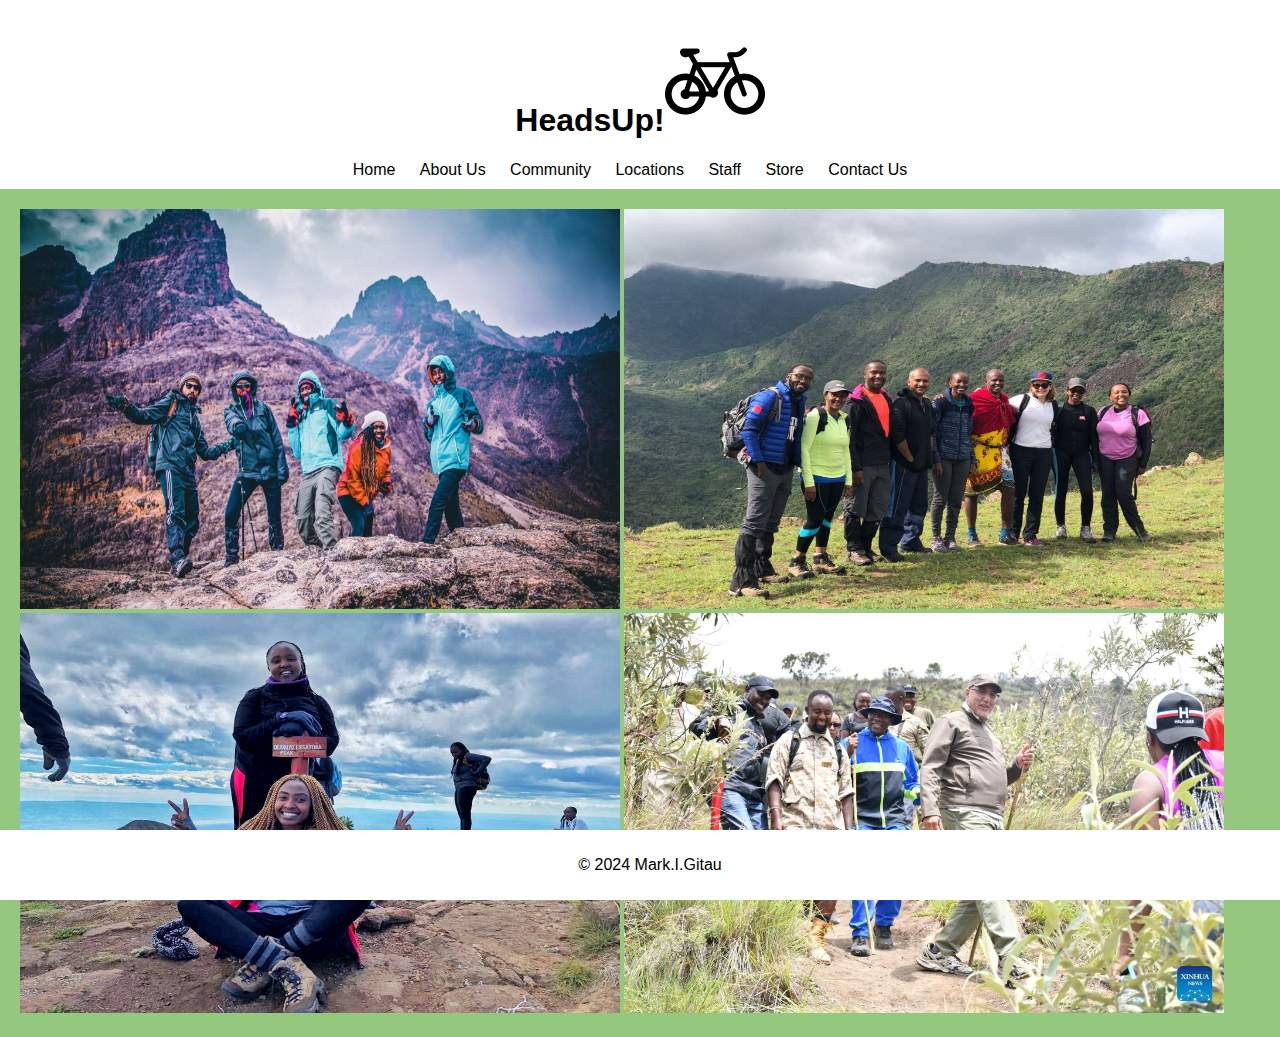
==== community.html @ dda91790 "first commit" ====
<!DOCTYPE html>
<html lang="en">
<head>
    <meta charset="UTF-8">
    <meta name="viewport" content="width=device-width, initial-scale=1.0">
    <title>HeadsUp - Community</title>
    <link rel="stylesheet" href="styles.css">
</head>
<body>
    <header>
        <h1>HeadsUp!<img src="icon.png" height="100" width="100"></h1>
        <nav>
            <ul>
                <li><a href="index.html">Home</a></li>
                <li><a href="about.html">About Us</a></li>
                <li><a href="community.html">Community</a></li>
                <li><a href="locations.html">Locations</a></li>
                <li><a href="staff.html">Staff</a></li>
                <li><a href="store.html">Store</a></li>
                <li><a href="contact.html">Contact Us</a></li>
            </ul>
        </nav>
    </header>
    
    <main>
        <img src="hike1.jpg" height="400" width="600">
        <img src="hike2.jpeg" height="400" width="600">
        <img src="hike3.jpeg" height="400" width="600">
        <img src="hike4.jpg" height="400" width="600">
    </main>
    
    <footer>
        <p>&copy; 2024 Mark.I.Gitau</p>
    </footer>
</body>
</html>
---- styles.css ----
body {
  font-family: "Helvetica Neue", Helvetica, Arial, sans-serif; /* Changed font family */
  margin: 0;
  padding: 0;
  background-color: #2b920281; /* Changed background color */
}

header {
  background-color: #ffffff; /* Changed header background color */
  padding: 10px;
  text-align: center;
}

nav ul {
  list-style-type: none;
  margin: 0;
  padding: 0;
}

nav ul li {
  display: inline;
  margin-right: 20px;
}

nav ul li a {
  text-decoration: none;
  color: #000000; /* Changed navigation link color */
}

main {
  padding: 20px;
}

footer {
  position: fixed;
  bottom: 0;
  left: 0;
  width: 100%;
  background-color: #ffffff; /* Changed footer background color */
  color: #000000;
  padding: 10px;
  text-align: center;
}
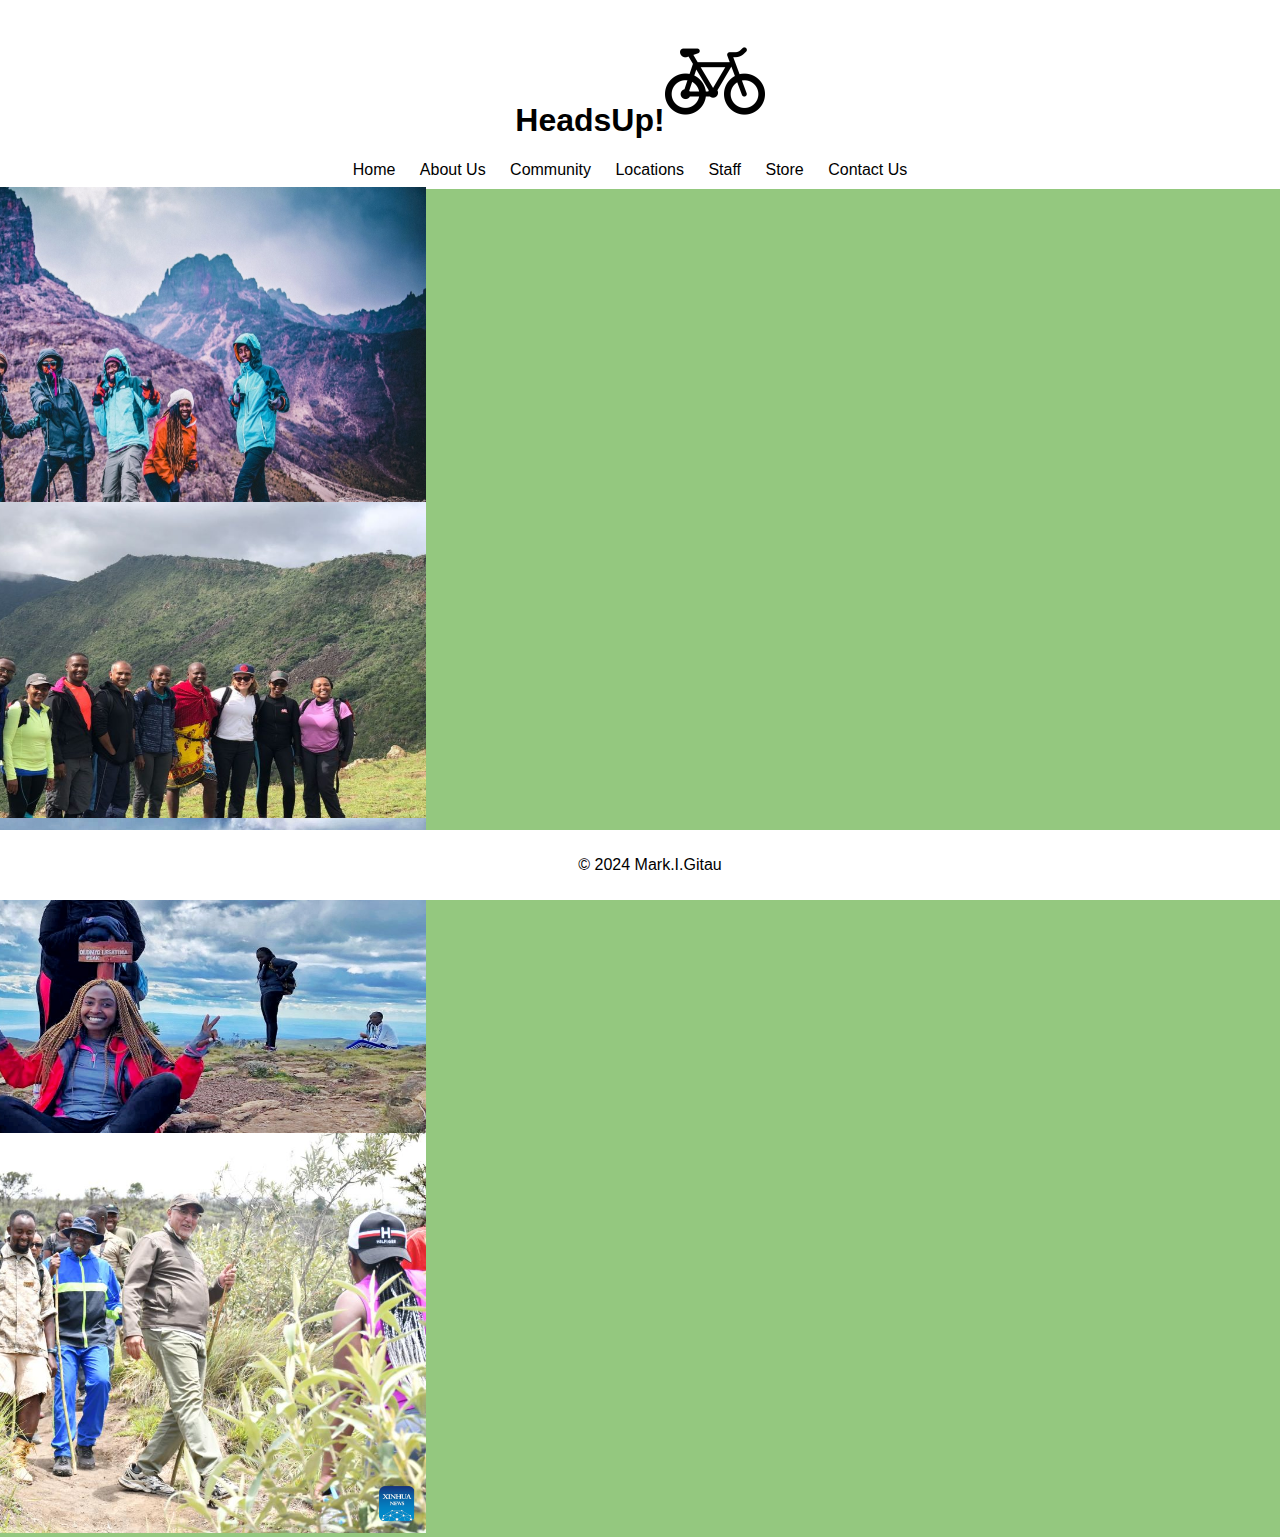
==== commit 4df49430: "cards on locations" ====
--- a/community.html
+++ b/community.html
@@ -22,12 +22,32 @@
         </nav>
     </header>
     
-    <main>
-        <img src="hike1.jpg" height="400" width="600">
-        <img src="hike2.jpeg" height="400" width="600">
-        <img src="hike3.jpeg" height="400" width="600">
-        <img src="hike4.jpg" height="400" width="600">
     </main>
+    <div class="card">
+        <div class="card-details">
+          <p class="text-title">Card title</p>
+          <p class="text-body"><img src="hike1.jpg" height="400" width="600"></p>
+        </div>
+        <button class="card-button"> LOCATIONS </button>
+      </div><div class="card">
+        <div class="card-details">
+          <p class="text-title">Card title</p>
+          <p class="text-body"><img src="hike2.jpeg" height="400" width="600"></p>
+        </div>
+        <button class="card-button">LOCATIONS</button>
+      </div><div class="card">
+        <div class="card-details">
+          <p class="text-title">Card title</p>
+          <p class="text-body"><img src="hike3.jpeg" height="400" width="600"></p>
+        </div>
+        <button class="card-button">LOCATIONS</button>
+      </div><div class="card">
+        <div class="card-details">
+          <p class="text-title">Card title</p>
+          <p class="text-body"><img src="hike4.jpg" height="400" width="600"></p>
+        </div>
+        <button class="card-button">LOCATIONS</button>
+      </div>
     
     <footer>
         <p>&copy; 2024 Mark.I.Gitau</p>
--- a/styles.css
+++ b/styles.css
@@ -41,3 +41,86 @@
   padding: 10px;
   text-align: center;
 }
+
+/* button css */
+.button {
+  --bg: #000;
+  --hover-bg: #ff90e8;
+  --hover-text: #000;
+  color: #fff;
+  cursor: pointer;
+  border: 1px solid var(--bg);
+  border-radius: 4px;
+  padding: 0.8em 2em;
+  background: var(--bg);
+  transition: 0.2s;
+}
+
+.button:hover {
+  color: var(--hover-text);
+  transform: translate(-0.25rem, -0.25rem);
+  background: var(--hover-bg);
+  box-shadow: 0.25rem 0.25rem var(--bg);
+}
+
+.button:active {
+  transform: translate(0);
+  box-shadow: none;
+}
+
+.card {
+  width: 190px;
+  height: 254px;
+  border-radius: 20px;
+  background: #f5f5f5;
+  position: relative;
+  padding: 1.8rem;
+  border: 2px solid #c3c6ce;
+  transition: 0.5s ease-out;
+  overflow: visible;
+ }
+ 
+ .card-details {
+  color: black;
+  height: 100%;
+  gap: .5em;
+  display: grid;
+  place-content: center;
+ }
+ 
+ .card-button {
+  transform: translate(-50%, 125%);
+  width: 60%;
+  border-radius: 1rem;
+  border: none;
+  background-color: #008bf8;
+  color: #fff;
+  font-size: 1rem;
+  padding: .5rem 1rem;
+  position: absolute;
+  left: 50%;
+  bottom: 0;
+  opacity: 0;
+  transition: 0.3s ease-out;
+ }
+ 
+ .text-body {
+  color: rgb(134, 134, 134);
+ }
+ 
+ /*Text*/
+ .text-title {
+  font-size: 1.5em;
+  font-weight: bold;
+ }
+ 
+ /*Hover*/
+ .card:hover {
+  border-color: #008bf8;
+  box-shadow: 0 4px 18px 0 rgba(0, 0, 0, 0.25);
+ }
+ 
+ .card:hover .card-button {
+  transform: translate(-50%, 50%);
+  opacity: 1;
+ }